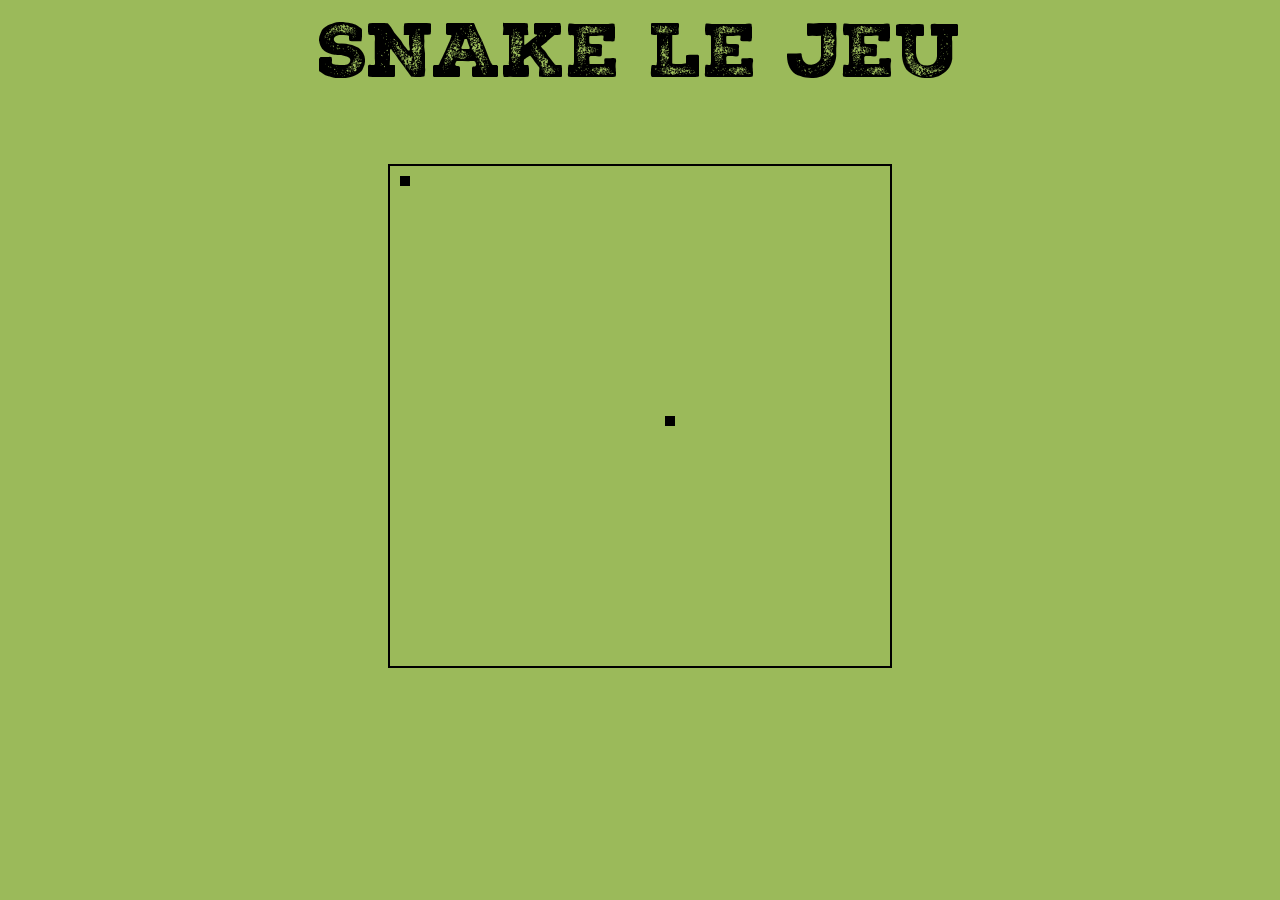
==== index.html @ 1d2eb8c0 "change" ====
<!DOCTYPE html>
<html>
  <head>
    <title>Snake le jeu</title>
    <link href="snake.css" rel="stylesheet">

    <style type="text/css">

        @font-face{
        
          font-family:"NexaRustSlab-Trial-Black3";
          src: url('NexaRustSlab-Trial-Black3.ttf');
        
      
      } 
  
          </style> 

  </head>
  <body>

    <h1>SNAKE LE JEU</h1>
    <canvas id="snake-game"></canvas>
    <script src="snake.js"></script>
  </body>
</html>
---- snake.css ----
body {
  background-color: #9bba5a;
}


h1{

font-family: NexaRustSlab-Trial-Black3;
text-align: center;
font-size: calc(3rem + 2vw);
margin-top: 1%;




}

canvas#snake-game {
  border: 2px solid black;
  width: 90%; /* Set width relative to screen size */
  max-width: 500px; /* Set max width */
  margin: 0 auto;   
  margin-top: 5%;
  display: flex;
    align-items: center;
    justify-content: center;
  
}


.snake {
 

}

.food{
color: aqua;

}
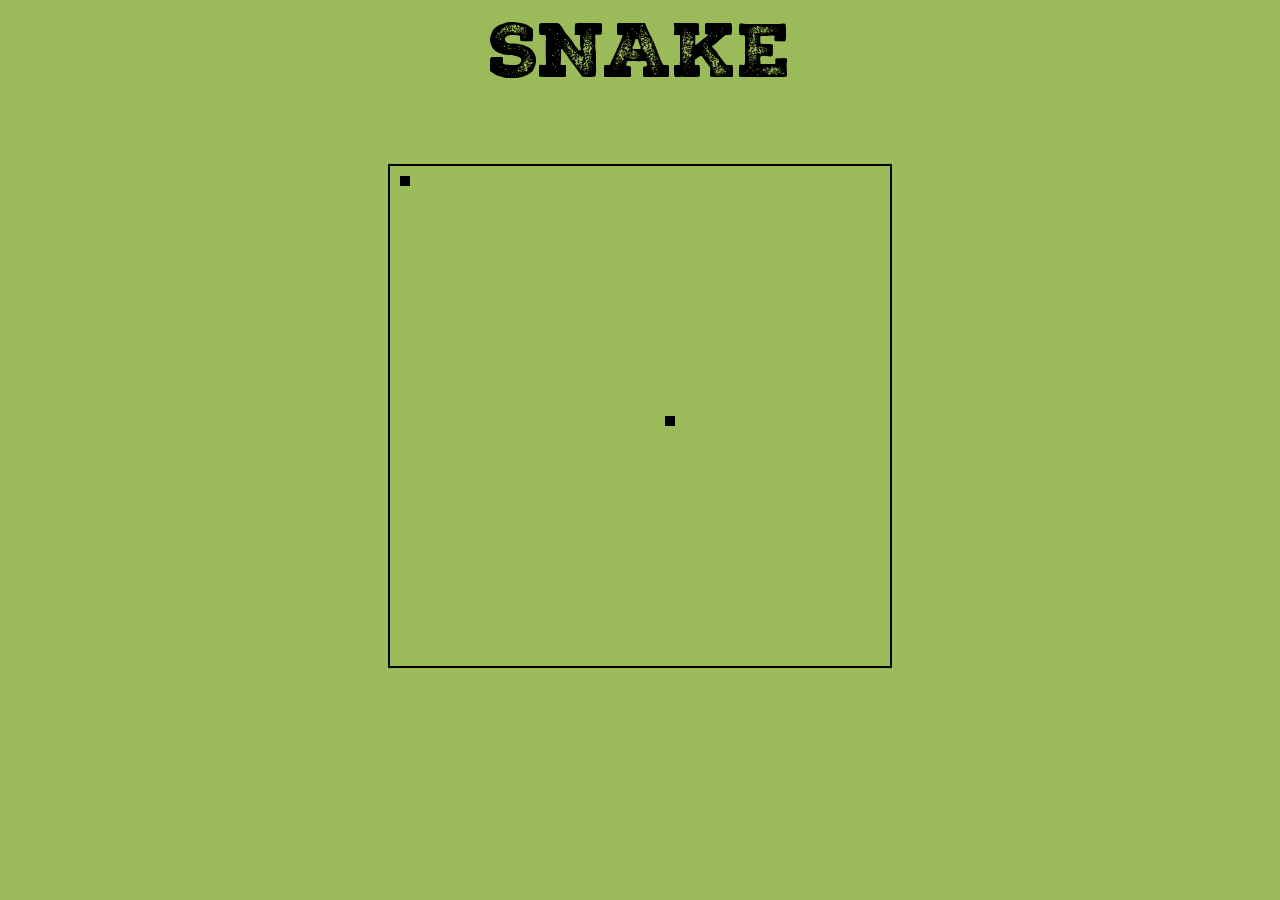
==== commit caef426a: "Update index.html" ====
--- a/index.html
+++ b/index.html
@@ -19,8 +19,8 @@
   </head>
   <body>
 
-    <h1>SNAKE LE JEU</h1>
+    <h1>SNAKE</h1>
     <canvas id="snake-game"></canvas>
     <script src="snake.js"></script>
   </body>
-</html>+</html>
